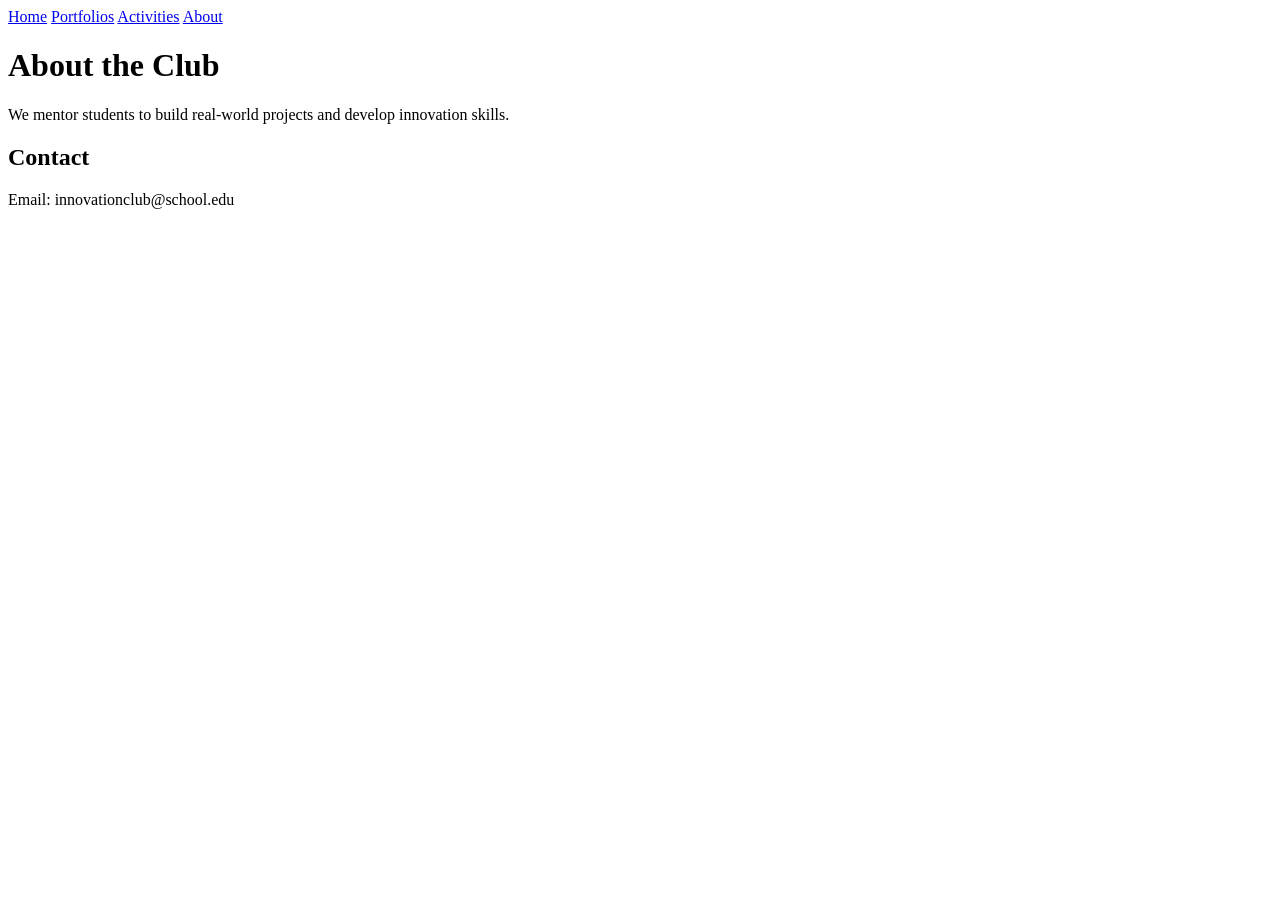
==== about.html @ f04d3de6 "Create about.html" ====
<!DOCTYPE html>
<html>
<head>
<title>About Us</title>
<link rel="stylesheet" href="style.css">
</head>
<body>
<nav>
<a href="index.html">Home</a>
<a href="portfolio.html">Portfolios</a>
<a href="activities.html">Activities</a>
<a href="about.html">About</a>
</nav>


<h1>About the Club</h1>
<p>We mentor students to build real-world projects and develop innovation skills.</p>


<h2>Contact</h2>
<p>Email: innovationclub@school.edu</p>
</body>
</html>
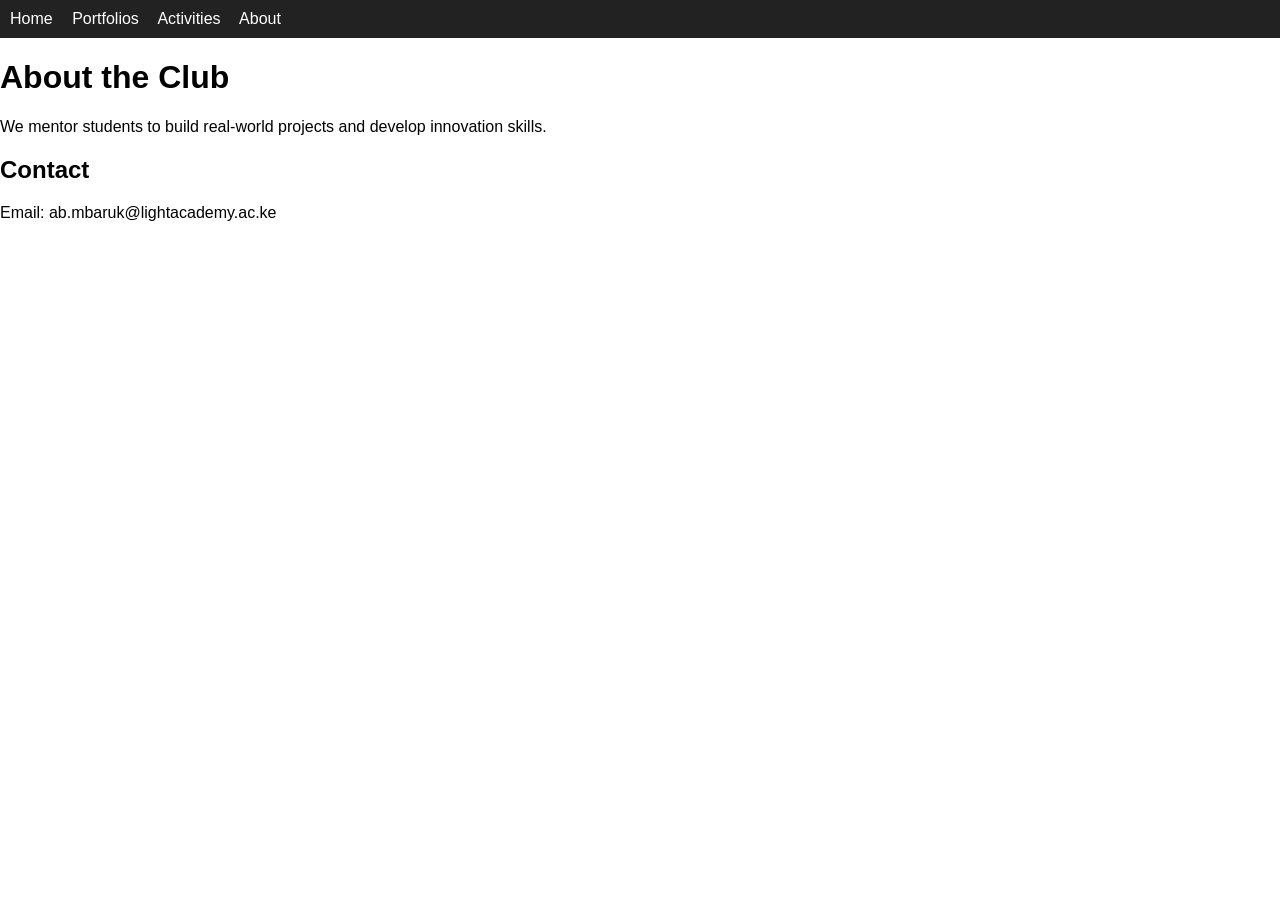
==== commit bbf0d9fc: "Update about.html" ====
--- a/about.html
+++ b/about.html
@@ -18,6 +18,6 @@
 
 
 <h2>Contact</h2>
-<p>Email: innovationclub@school.edu</p>
+<p>Email: ab.mbaruk@lightacademy.ac.ke</p>
 </body>
 </html>
--- a/style.css
+++ b/style.css
@@ -0,0 +1,32 @@
+body {
+font-family: Arial, sans-serif;
+margin: 0;
+padding: 0;
+}
+
+
+nav {
+background: #222;
+padding: 10px;
+}
+
+
+nav a {
+color: white;
+margin-right: 15px;
+text-decoration: none;
+}
+
+
+header {
+padding: 40px;
+background: #f4f4f4;
+text-align: center;
+}
+
+
+.card {
+border: 1px solid #ccc;
+padding: 15px;
+margin: 15px;
+}
